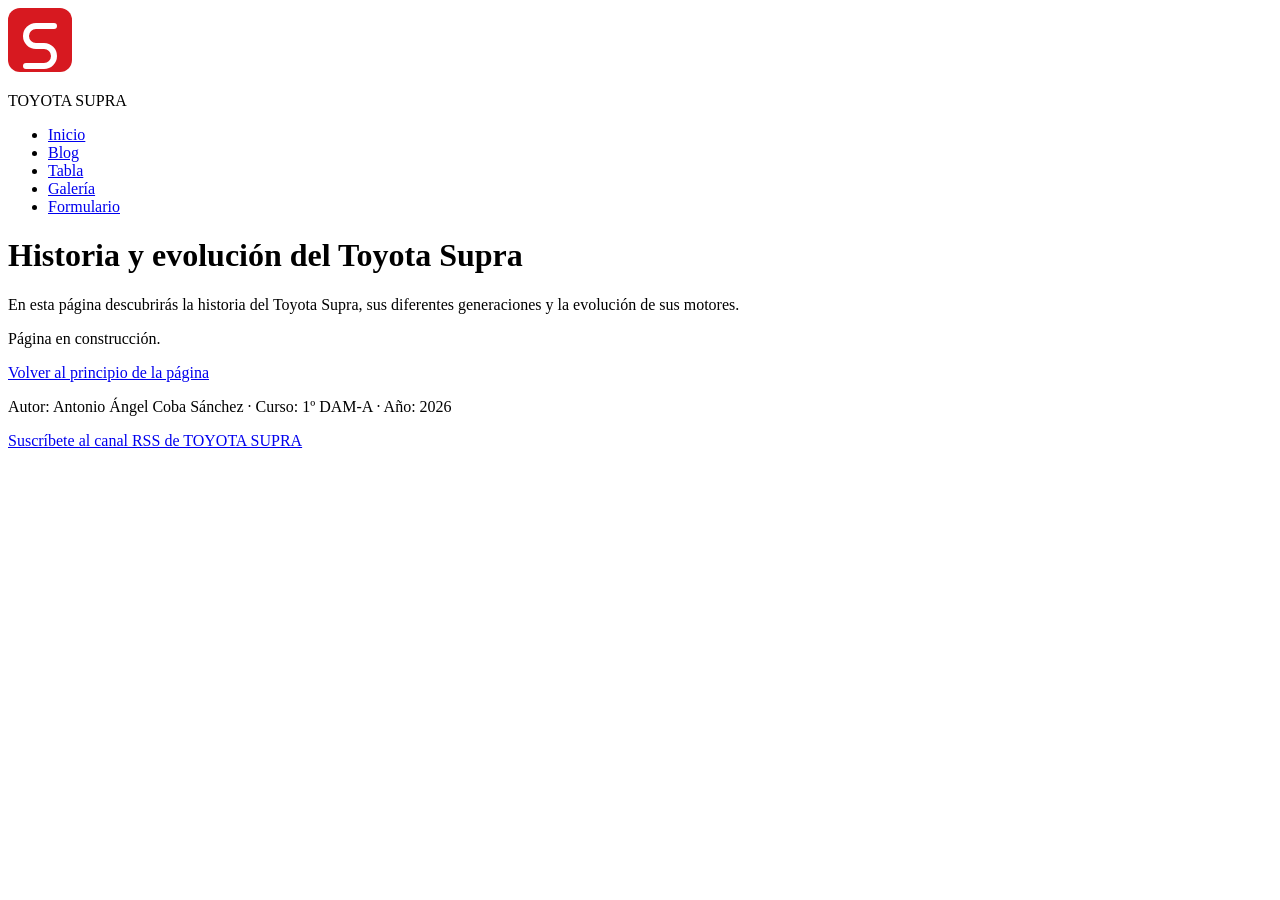
==== blog.html @ abfd8c03 "Plantilla de la página y página principal" ====
<!DOCTYPE html>
<html lang="es">

<head>
    <meta charset="UTF-8">
    <meta name="viewport" content="width=device-width, initial-scale=1">

    <title>Blog | Historia del Toyota Supra</title>

    <link rel="stylesheet" href="css/estilos.css">
    <link rel="icon" href="img/favicon.svg" type="image/svg+xml">

    <link rel="alternate" type="application/rss+xml" title="Canal RSS de TOYOTA SUPRA" href="rss.xml">
</head>

<body>

    <header id="inicio">

        <a href="index.html" title="Ir al inicio">
            <img src="img/logo.svg" alt="Logotipo de TOYOTA SUPRA" width="64" height="64">
        </a>

        <p class="nombre-sitio">TOYOTA SUPRA</p>

        <nav aria-label="Navegación principal">
            <ul>
                <li><a href="index.html">Inicio</a></li>
                <li><a href="blog.html" aria-current="page">Blog</a></li>
                <li><a href="tabla.html">Tabla</a></li>
                <li><a href="galeria.html">Galería</a></li>
                <li><a href="formulario.html">Formulario</a></li>
            </ul>
        </nav>

    </header>

    <main>

        <h1>Historia y evolución del Toyota Supra</h1>

        <p>
            En esta página descubrirás la historia del Toyota Supra,
            sus diferentes generaciones y la evolución de sus motores.
        </p>

        <p>Página en construcción.</p>

        <p>
            <a href="#inicio">Volver al principio de la página</a>
        </p>

    </main>

    <footer>

        <p>
            Autor: Antonio Ángel Coba Sánchez · Curso: 1º DAM-A · Año: 2026
        </p>

        <p>
            <a href="rss.xml">
                Suscríbete al canal RSS de TOYOTA SUPRA
            </a>
        </p>

    </footer>

</body>

</html>
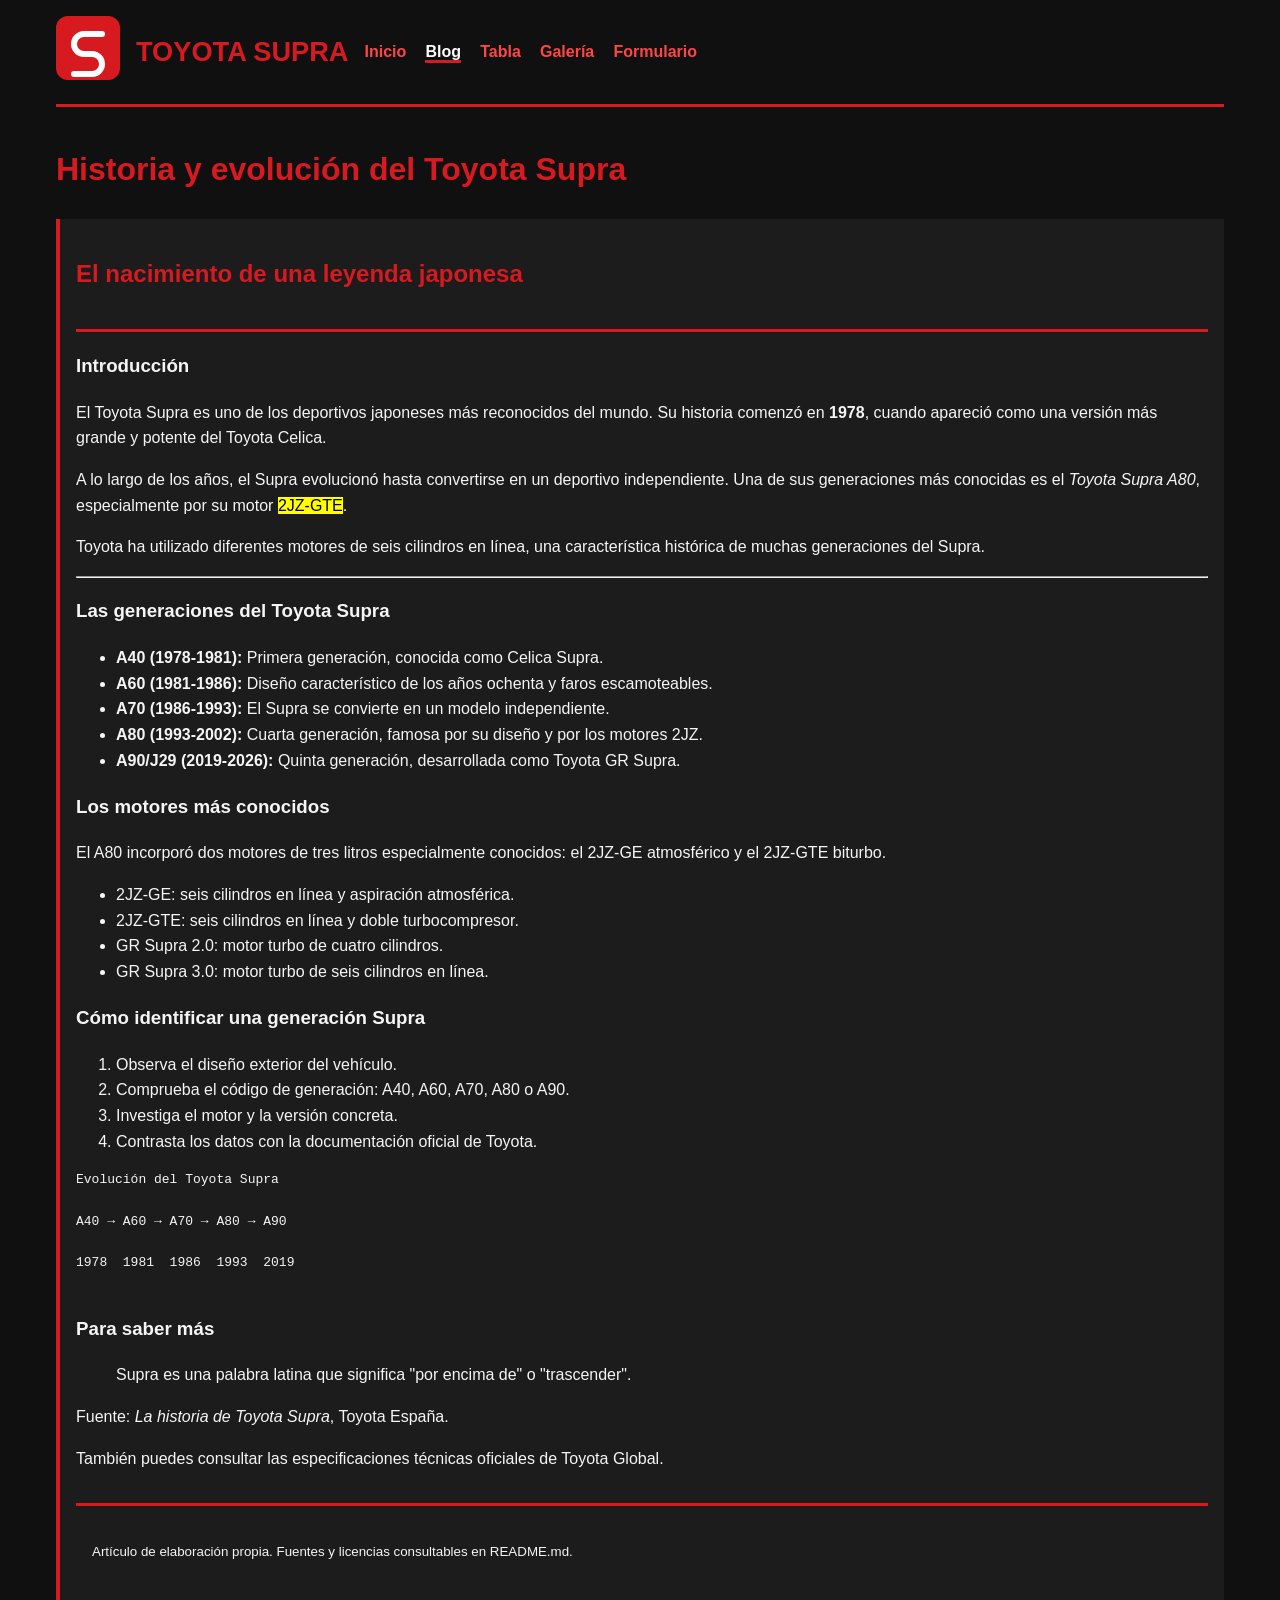
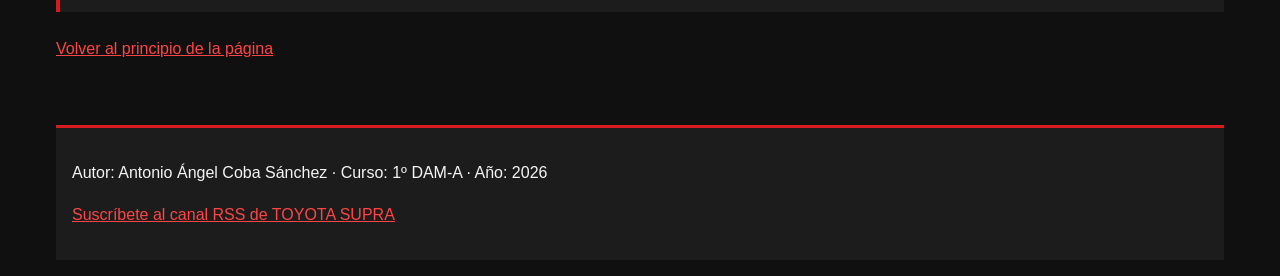
==== commit 67b83dec: "Blog hecho" ====
--- a/blog.html
+++ b/blog.html
@@ -39,12 +39,182 @@
 
         <h1>Historia y evolución del Toyota Supra</h1>
 
-        <p>
-            En esta página descubrirás la historia del Toyota Supra,
-            sus diferentes generaciones y la evolución de sus motores.
-        </p>
-
-        <p>Página en construcción.</p>
+        <article>
+
+            <header>
+                <h2>El nacimiento de una leyenda japonesa</h2>
+            </header>
+
+            <section id="introduccion">
+
+                <h3>Introducción</h3>
+
+                <p>
+                    El Toyota Supra es uno de los deportivos japoneses
+                    más reconocidos del mundo. Su historia comenzó en
+                    <strong>1978</strong>, cuando apareció como una
+                    versión más grande y potente del Toyota Celica.
+                </p>
+
+                <p>
+                    A lo largo de los años, el Supra evolucionó hasta
+                    convertirse en un deportivo independiente.
+                    Una de sus generaciones más conocidas es el
+                    <em>Toyota Supra A80</em>, especialmente por su
+                    motor <mark>2JZ-GTE</mark>.
+                </p>
+
+                <p>
+                    Toyota ha utilizado diferentes motores de seis
+                    cilindros en línea, una característica histórica
+                    de muchas generaciones del Supra.
+                </p>
+
+                <hr>
+
+            </section>
+
+            <section id="generaciones">
+
+                <h3>Las generaciones del Toyota Supra</h3>
+
+                <ul>
+
+                    <li>
+                        <strong>A40 (1978-1981):</strong>
+                        Primera generación, conocida como Celica Supra.
+                    </li>
+
+                    <li>
+                        <strong>A60 (1981-1986):</strong>
+                        Diseño característico de los años ochenta
+                        y faros escamoteables.
+                    </li>
+
+                    <li>
+                        <strong>A70 (1986-1993):</strong>
+                        El Supra se convierte en un modelo independiente.
+                    </li>
+
+                    <li>
+                        <strong>A80 (1993-2002):</strong>
+                        Cuarta generación, famosa por su diseño
+                        y por los motores 2JZ.
+                    </li>
+
+                    <li>
+                        <strong>A90/J29 (2019-2026):</strong>
+                        Quinta generación, desarrollada como
+                        Toyota GR Supra.
+                    </li>
+
+                </ul>
+
+            </section>
+
+            <section id="motores">
+
+                <h3>Los motores más conocidos</h3>
+
+                <p>
+                    El A80 incorporó dos motores de tres litros
+                    especialmente conocidos: el 2JZ-GE atmosférico
+                    y el 2JZ-GTE biturbo.
+                </p>
+
+                <ul>
+                    <li>
+                        2JZ-GE: seis cilindros en línea y aspiración atmosférica.
+                    </li>
+
+                    <li>
+                        2JZ-GTE: seis cilindros en línea y doble turbocompresor.
+                    </li>
+
+                    <li>
+                        GR Supra 2.0: motor turbo de cuatro cilindros.
+                    </li>
+
+                    <li>
+                        GR Supra 3.0: motor turbo de seis cilindros en línea.
+                    </li>
+                </ul>
+
+            </section>
+
+            <section id="identificar">
+
+                <h3>Cómo identificar una generación Supra</h3>
+
+                <ol>
+
+                    <li>
+                        Observa el diseño exterior del vehículo.
+                    </li>
+
+                    <li>
+                        Comprueba el código de generación: A40, A60,
+                        A70, A80 o A90.
+                    </li>
+
+                    <li>
+                        Investiga el motor y la versión concreta.
+                    </li>
+
+                    <li>
+                        Contrasta los datos con la documentación oficial
+                        de Toyota.
+                    </li>
+
+                </ol>
+
+                <pre>
+Evolución del Toyota Supra
+
+A40 → A60 → A70 → A80 → A90
+
+1978  1981  1986  1993  2019
+      </pre>
+
+            </section>
+
+            <section id="fuentes">
+
+                <h3>Para saber más</h3>
+
+                <blockquote
+                    cite="https://www.toyota.es/world-of-toyota/toyotagazooracing/toyotagrsupra/historia-de-toyota-supra">
+
+                    <p>
+                        Supra es una palabra latina que significa
+                        "por encima de" o "trascender".
+                    </p>
+
+                </blockquote>
+
+                <p>
+                    Fuente:
+                    <cite>La historia de Toyota Supra</cite>,
+                    Toyota España.
+                </p>
+
+                <p>
+                    También puedes consultar las especificaciones
+                    técnicas oficiales de Toyota Global.
+                </p>
+
+            </section>
+
+            <footer>
+                <p>
+                    <small>
+                        Artículo de elaboración propia.
+                        Fuentes y licencias consultables en README.md.
+                    </small>
+                </p>
+            </footer>
+
+        </article>
 
         <p>
             <a href="#inicio">Volver al principio de la página</a>
--- a/css/estilos.css
+++ b/css/estilos.css
@@ -0,0 +1,169 @@
+/* Estilos generales */
+
+* {
+  box-sizing: border-box;
+}
+
+body {
+  font-family: Arial, Helvetica, sans-serif;
+  line-height: 1.6;
+  color: #f5f5f5;
+  background-color: #101010;
+  max-width: 75rem;
+  margin: 0 auto;
+  padding: 1rem;
+}
+
+/* Cabecera */
+
+header {
+  display: flex;
+  flex-wrap: wrap;
+  align-items: center;
+  gap: 1rem;
+  border-bottom: 3px solid #D71920;
+  padding-bottom: 1rem;
+}
+
+.nombre-sitio {
+  margin: 0;
+  font-size: 1.7rem;
+  font-weight: bold;
+  color: #D71920;
+}
+
+/* Navegación */
+
+nav ul {
+  display: flex;
+  flex-wrap: wrap;
+  gap: 1.2rem;
+  list-style: none;
+  padding: 0;
+}
+
+a {
+  color: #ff4545;
+}
+
+a:hover {
+  color: #ffffff;
+}
+
+nav a {
+  font-weight: bold;
+  text-decoration: none;
+}
+
+nav a[aria-current="page"] {
+  color: #ffffff;
+  border-bottom: 3px solid #D71920;
+}
+
+:focus-visible {
+  outline: 3px solid #D71920;
+  outline-offset: 3px;
+}
+
+/* Contenido */
+
+main {
+  padding: 1rem 0;
+}
+
+h1, h2 {
+  color: #D71920;
+}
+
+section article,
+main > article,
+main > aside,
+main > section {
+  margin: 1.5rem 0;
+  padding: 1rem;
+  background-color: #1c1c1c;
+  border-left: 4px solid #D71920;
+}
+
+img, video {
+  max-width: 100%;
+  height: auto;
+}
+
+figure {
+  margin: 1.5rem 0;
+}
+
+figcaption {
+  font-size: 0.9rem;
+  color: #cccccc;
+}
+
+/* Tablas */
+
+table {
+  border-collapse: collapse;
+  width: 100%;
+  background-color: #1c1c1c;
+}
+
+caption {
+  font-weight: bold;
+  text-align: left;
+  padding: 0.8rem 0;
+}
+
+th, td {
+  padding: 0.7rem;
+  border: 1px solid #777777;
+  text-align: left;
+}
+
+thead th {
+  background-color: #D71920;
+  color: #ffffff;
+}
+
+tfoot td {
+  background-color: #333333;
+}
+
+/* Formularios */
+
+fieldset {
+  margin-bottom: 1rem;
+  border: 1px solid #D71920;
+  padding: 1rem;
+}
+
+legend {
+  color: #ff4545;
+  font-weight: bold;
+}
+
+label {
+  margin-right: 0.5rem;
+}
+
+fieldset p {
+  margin: 0.75rem 0;
+}
+
+.obligatorio {
+  color: #ff4545;
+  font-size: 0.9em;
+}
+
+/* Multimedia */
+
+iframe {
+  max-width: 100%;
+  border: 0;
+}
+
+footer {
+  margin-top: 2rem;
+  padding: 1rem;
+  border-top: 3px solid #D71920;
+  background-color: #1c1c1c;
+}
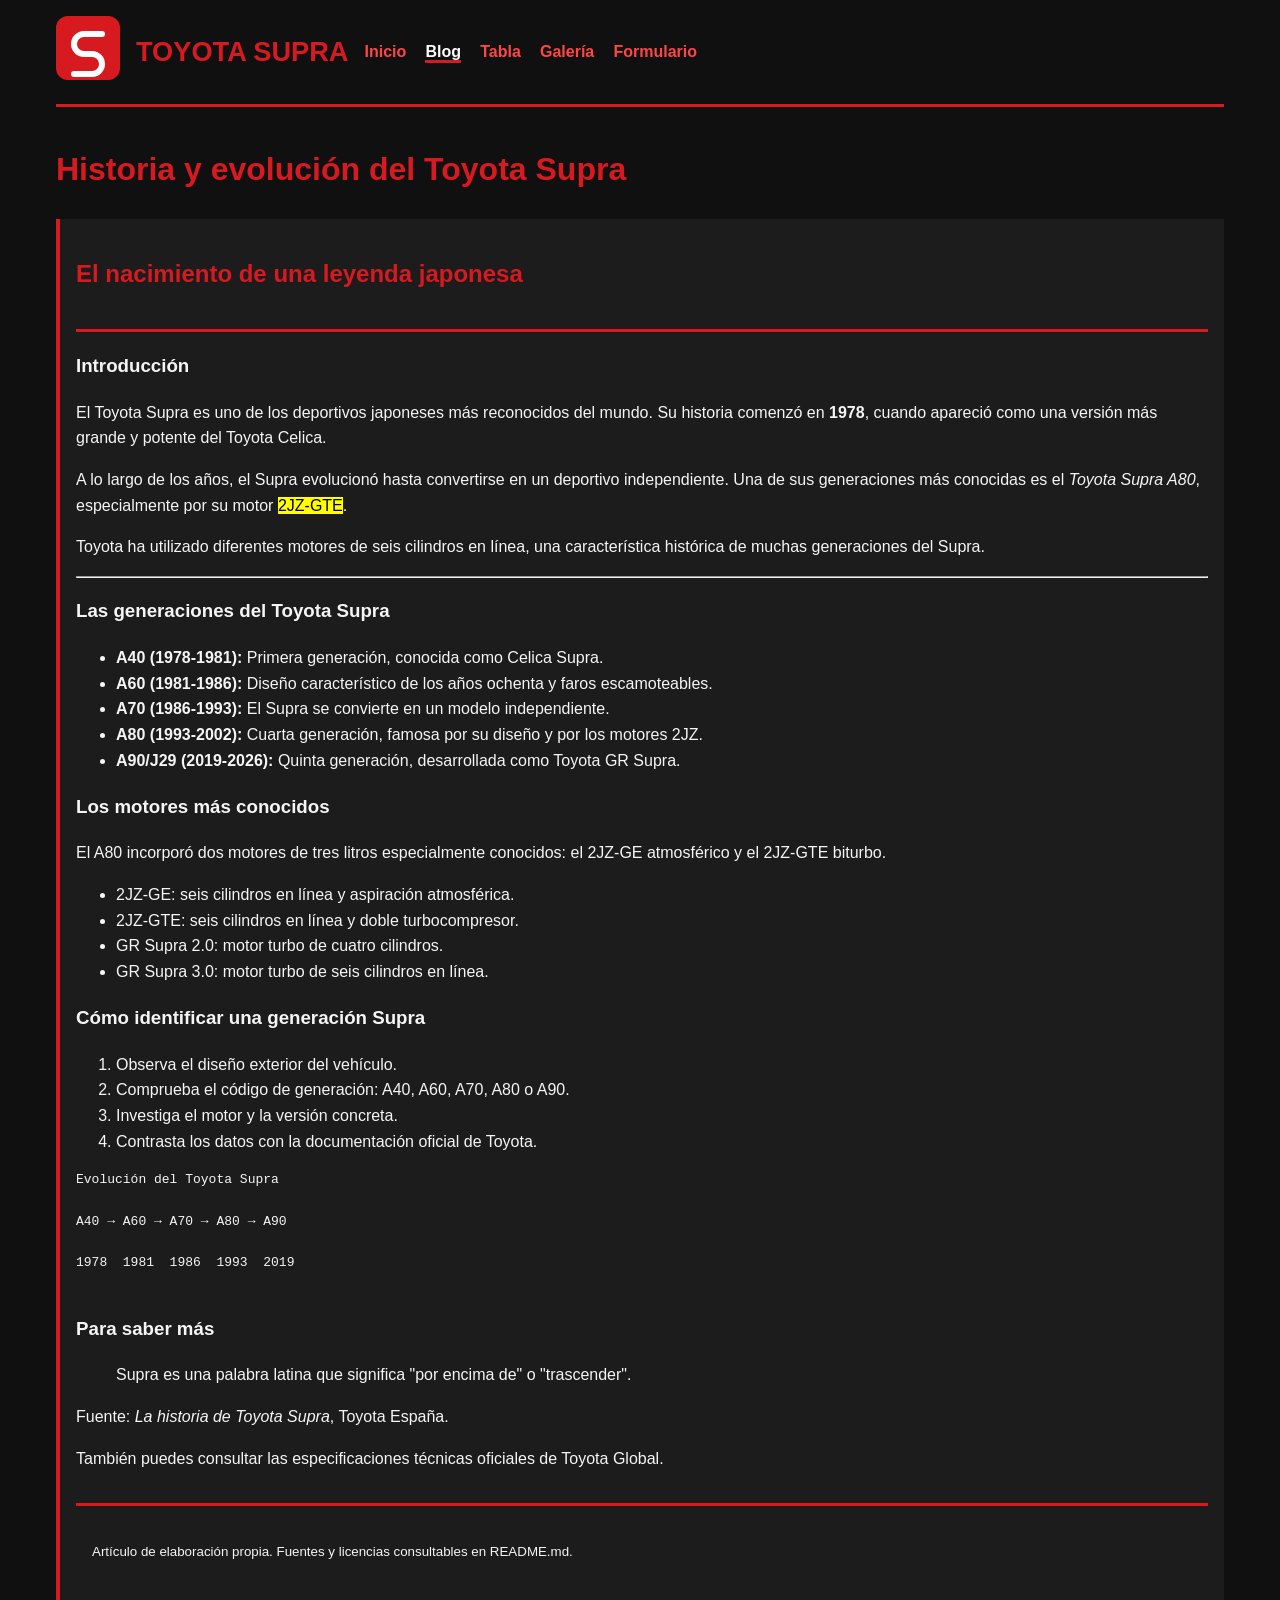
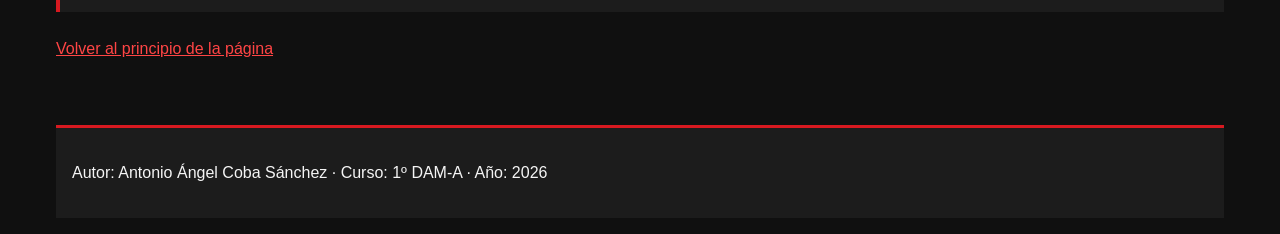
==== commit 6654f0bb: "Documenta README hecho" ====
--- a/blog.html
+++ b/blog.html
@@ -228,12 +228,6 @@
             Autor: Antonio Ángel Coba Sánchez · Curso: 1º DAM-A · Año: 2026
         </p>
 
-        <p>
-            <a href="rss.xml">
-                Suscríbete al canal RSS de TOYOTA SUPRA
-            </a>
-        </p>
-
     </footer>
 
 </body>
